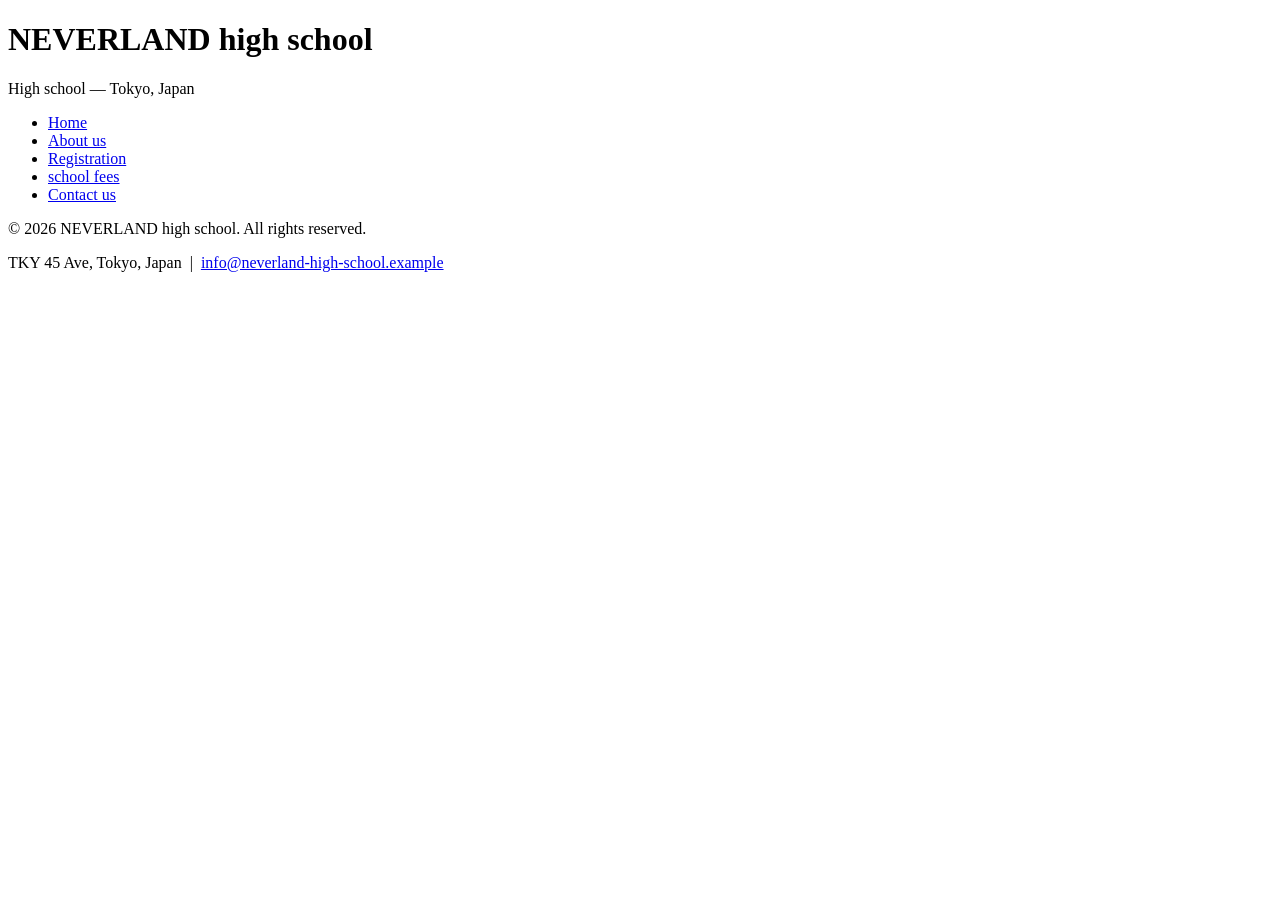
==== index.html @ e7196323 "Add files via upload" ====
<!DOCTYPE html>
<html lang="fr">
<head>
    <meta charset="UTF-8">
    <meta name="viewport" content="width=device-width, initial-scale=1.0">
    <meta name="description" content="NEVERLAND high school - école secondaire d'excellence">
    <title>NEVERLAND high school - Home</title>
    
</head>
<body>

    <header>
        <div class="bandeau">
            <div>
                <h1>NEVERLAND high school</h1>
                <p>High school — Tokyo, Japan</p>
            </div>
        </div>
        <nav>
            <ul>
                <li><a href="index.html" aria-current="page">Home</a></li>
                <li><a href="About-us.html">About us</a></li>
                <li><a href="registration.html">Registration</a></li>
                <li><a href="school-fees.html">school fees</a></li>
                <li><a href="contact-us.html">Contact us</a></li>
            </ul>
        </nav>
    </header>

   
    <footer>
        <p>&copy; 2026 NEVERLAND high school. All rights reserved.</p>
        <p>TKY 45 Ave, Tokyo, Japan &nbsp;|&nbsp; <a href="mailto:info@neverland-high-school.example">info@neverland-high-school.example</a></p>
    </footer>

</body>
</html>
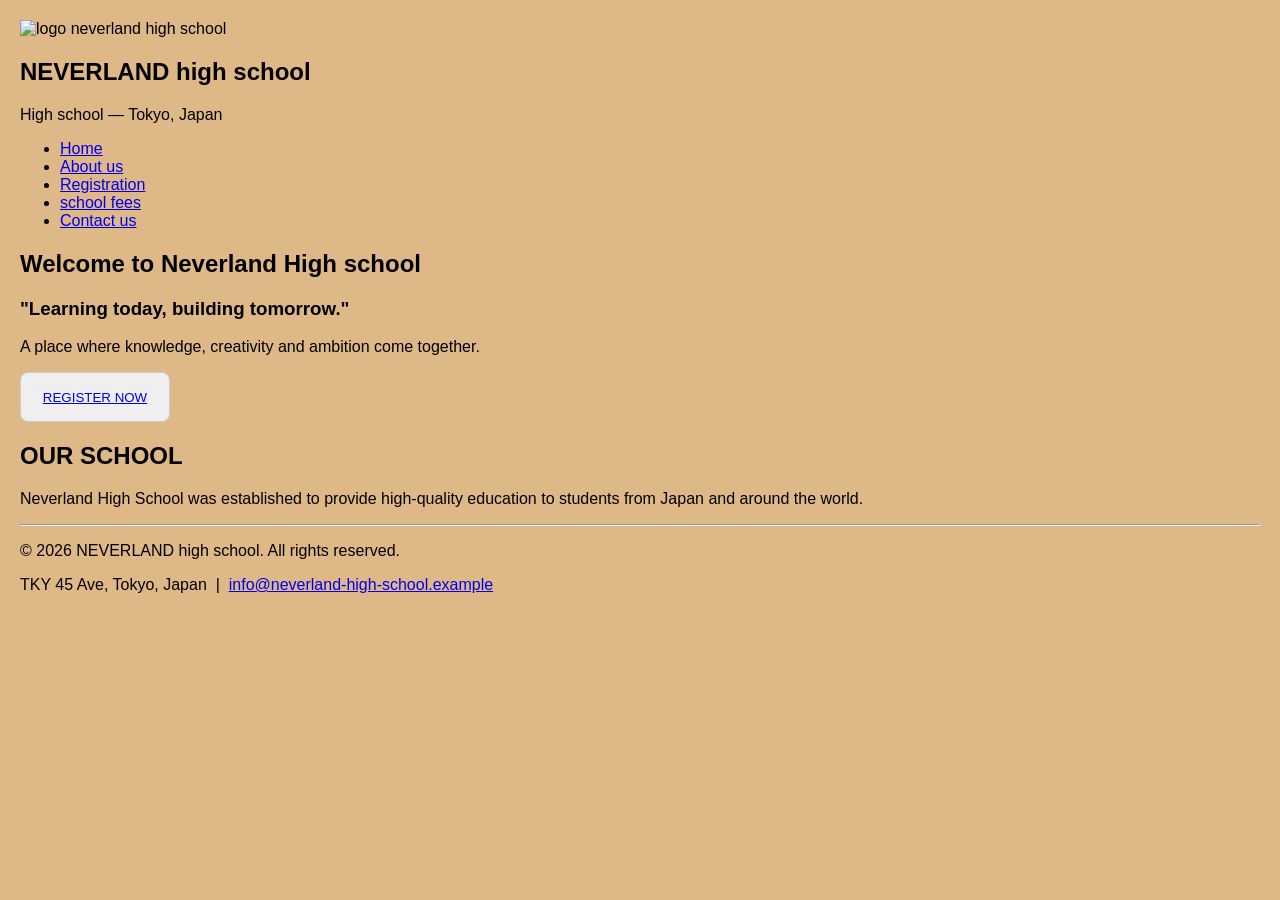
==== commit ee9ecf40: "Add files via upload" ====
--- a/index.html
+++ b/index.html
@@ -1,33 +1,52 @@
 <!DOCTYPE html>
-<html lang="fr">
+<html lang="en">
 <head>
     <meta charset="UTF-8">
     <meta name="viewport" content="width=device-width, initial-scale=1.0">
-    <meta name="description" content="NEVERLAND high school - école secondaire d'excellence">
+    <meta name="description" content="NEVERLAND high school - high school of Excellency">
     <title>NEVERLAND high school - Home</title>
-    
+    <link rel="stylesheet" href="style.css">
 </head>
 <body>
 
     <header>
         <div class="bandeau">
             <div>
-                <h1>NEVERLAND high school</h1>
+                <img src="logo.jpg" alt="logo neverland high school" class="logo" width="100">
+                <h2>NEVERLAND high school</h2>
                 <p>High school — Tokyo, Japan</p>
             </div>
         </div>
         <nav>
             <ul>
                 <li><a href="index.html" aria-current="page">Home</a></li>
-                <li><a href="About-us.html">About us</a></li>
+                <li><a href="About us.html">About us</a></li>
                 <li><a href="registration.html">Registration</a></li>
                 <li><a href="school-fees.html">school fees</a></li>
-                <li><a href="contact-us.html">Contact us</a></li>
+                <li><a href="Contact us.html">Contact us</a></li>
             </ul>
         </nav>
     </header>
+    <section> 
+        <h1>
+            Welcome to Neverland High school
+        </h1>
+        <h3>"Learning today, building tomorrow."</h3>
+        <p> 
+            A place where knowledge, creativity and ambition come together.
+        </p>
+        <button><a href="registration.html">REGISTER NOW</a></button>
+    </section>
+    <section>
+        <h2>OUR SCHOOL</h2>
+        <p>     Neverland High School was established to provide
+                high-quality education to students from Japan and around
+                the world.
+        </p>
+        
+    </section>
 
-   
+    <hr>
     <footer>
         <p>&copy; 2026 NEVERLAND high school. All rights reserved.</p>
         <p>TKY 45 Ave, Tokyo, Japan &nbsp;|&nbsp; <a href="mailto:info@neverland-high-school.example">info@neverland-high-school.example</a></p>
--- a/style.css
+++ b/style.css
@@ -0,0 +1,62 @@
+body {
+     background-color: burlywood;
+     font-family: Arial, sans-serif;
+     margin: 20px;
+  }
+/*header {
+  display: flex;
+  align-items: center;
+  gap: 20px;
+}*/
+header img {
+  width: 100px;
+  height: auto;
+}
+input,
+select {
+  width: 350px;
+  padding: 12px 16px;
+  border: 1px solid #ccc;
+  border-radius: 8px;
+  font-size: 16px;
+  box-sizing: border-box;
+  transition: 0.3s;
+}
+label { 
+     display : block;
+     margin-top: 10px;
+  }
+.result {
+     margin-top: 20px;
+    font-weight: bold;
+  }
+button {
+  width: 150px;
+  height: 50px;
+  cursor: pointer;
+  border: 1px solid #ccc;
+  border-radius: 8px;
+  transition: 0.3s;
+}
+button:hover {
+  transform: translate(-2px);
+
+}        
+table {
+  border: 2px solid back;
+  width: 80%
+  border-collapset: collapse;
+}
+th, td {
+  border: 1px solid #fefefe;
+  border-radius: 4px;
+  padding: 15px;
+  text-align: center;
+}
+th {
+  background-color: #222
+  color: white;
+}
+td {
+  background-color: #f5f5f5
+}
